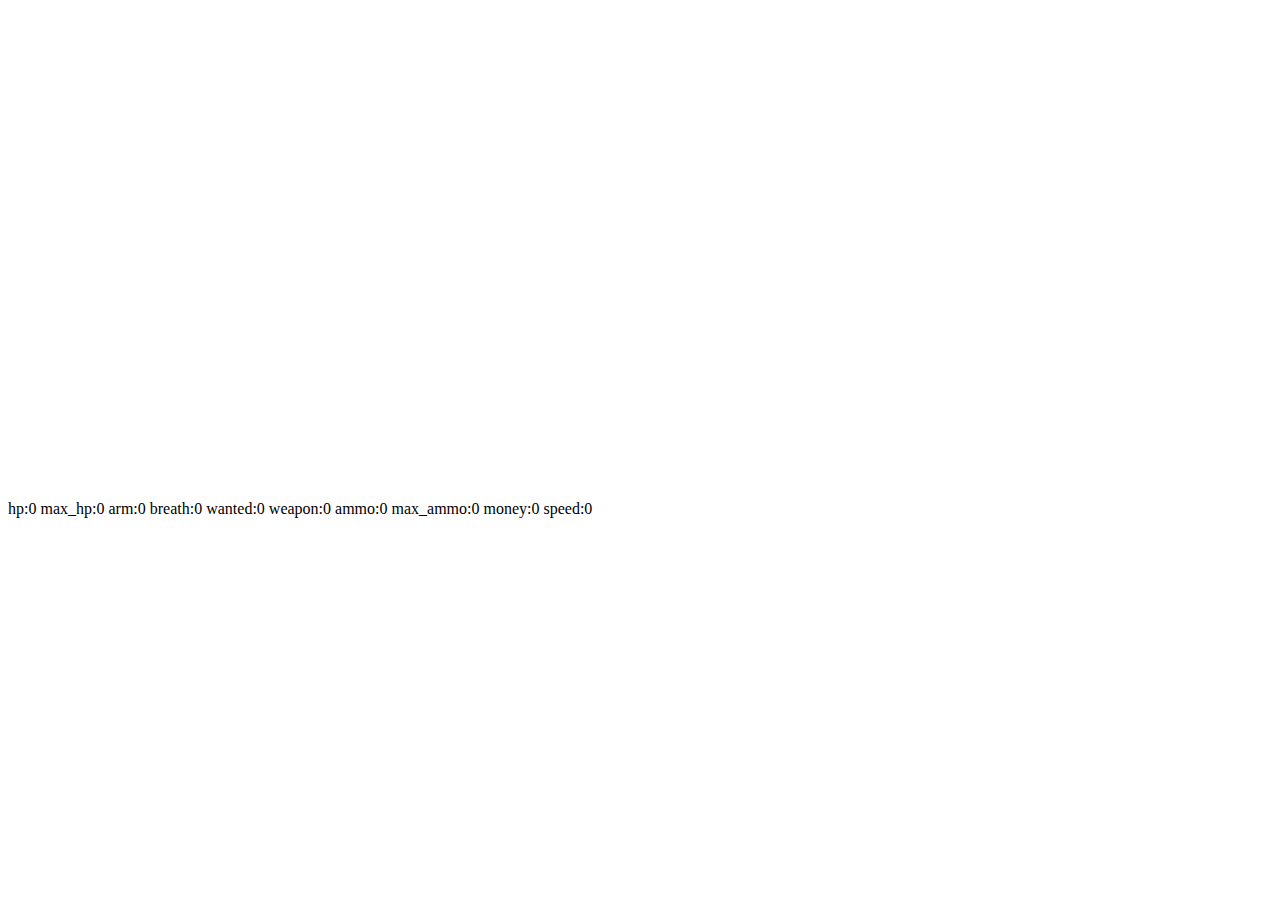
==== int/index.html @ bfa6d1df "Create index.html" ====
<!DOCTYPE html>
<html>
<head>
    <style>
        .box {
            position: absolute;
            top: 500px;
        }
    </style>
</head>
<body>
    <div class="box">
        <span>hp:</span><span id="hp">0</span>
        <span>max_hp:</span><span id="max_hp">0</span>
        <span>arm:</span><span id="arm">0</span>
        <span>breath:</span><span id="breath">0</span>
        <span>wanted:</span><span id="wanted">0</span>
        <span>weapon:</span><span id="weapon">0</span>
        <span>ammo:</span><span id="ammo">0</span>
        <span>max_ammo:</span><span id="max_ammo">0</span>
        <span>money:</span><span id="money">0</span>
        <span>speed:</span><span id="speed">0</span>
    </div>
    <script>
        // tell our plugin which default components we want to hide ("interface" means all components)
        // list of all components are here: https://github.com/Pycckue-Bnepeg/samp-cef/blob/664179f058706d84d7757b01094e8ac9ce08b82a/cef-interface/src/components.rs#L47

        // (ammo, weapon, health, etc)
        cef.emit("game:hud:setComponentVisible", "interface", false);

        // ask the plugin to call our "game:data:playerStats" event every 50 ms. (pass false to stop it)
        cef.emit("game:data:pollPlayerStats", true, 50);

        // subscribe to an event that triggered from the plugin
        // arm = armour
        cef.on("game:data:playerStats", (hp, max_hp, arm, breath, wanted, weapon, ammo, max_ammo, money, speed) => {
            document.getElementById("hp").innerText = `${hp}`;
            document.getElementById("max_hp").innerText = `${max_hp}`;
            document.getElementById("arm").innerText = `${arm}`;
            document.getElementById("breath").innerText = `${breath}`;
            document.getElementById("wanted").innerText = `${wanted}`;
            document.getElementById("weapon").innerText = `${weapon}`;
            document.getElementById("ammo").innerText = `${ammo}`;
            document.getElementById("max_ammo").innerText = `${max_ammo}`;
            document.getElementById("money").innerText = `${money}`;
            document.getElementById("speed").innerText = `${speed}`;
        });
    </script>
</body>
</html>
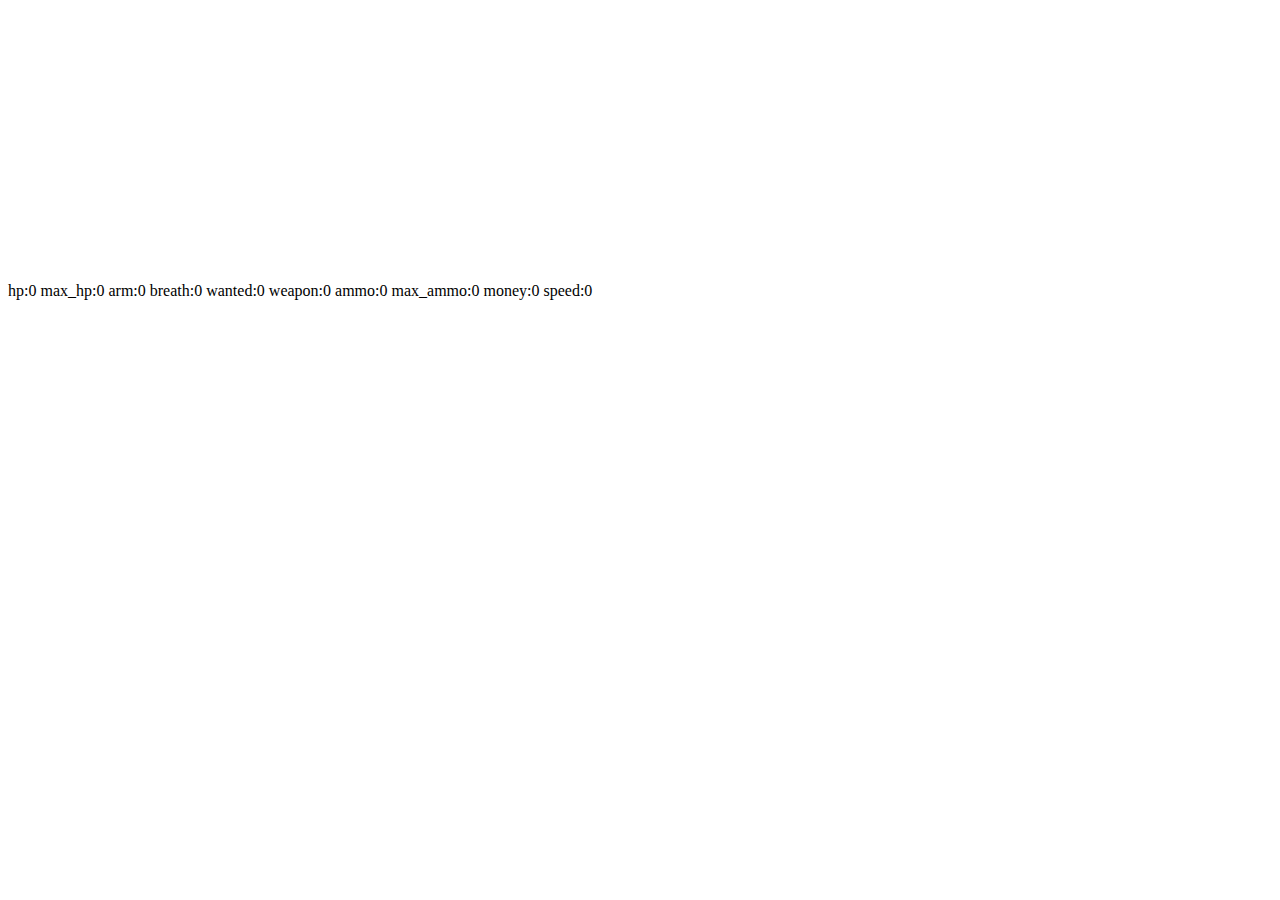
==== commit 8bba5c9c: "Update index.html" ====
--- a/int/index.html
+++ b/int/index.html
@@ -4,7 +4,7 @@
     <style>
         .box {
             position: absolute;
-            top: 500px;
+            bottom: 600px;
         }
     </style>
 </head>
